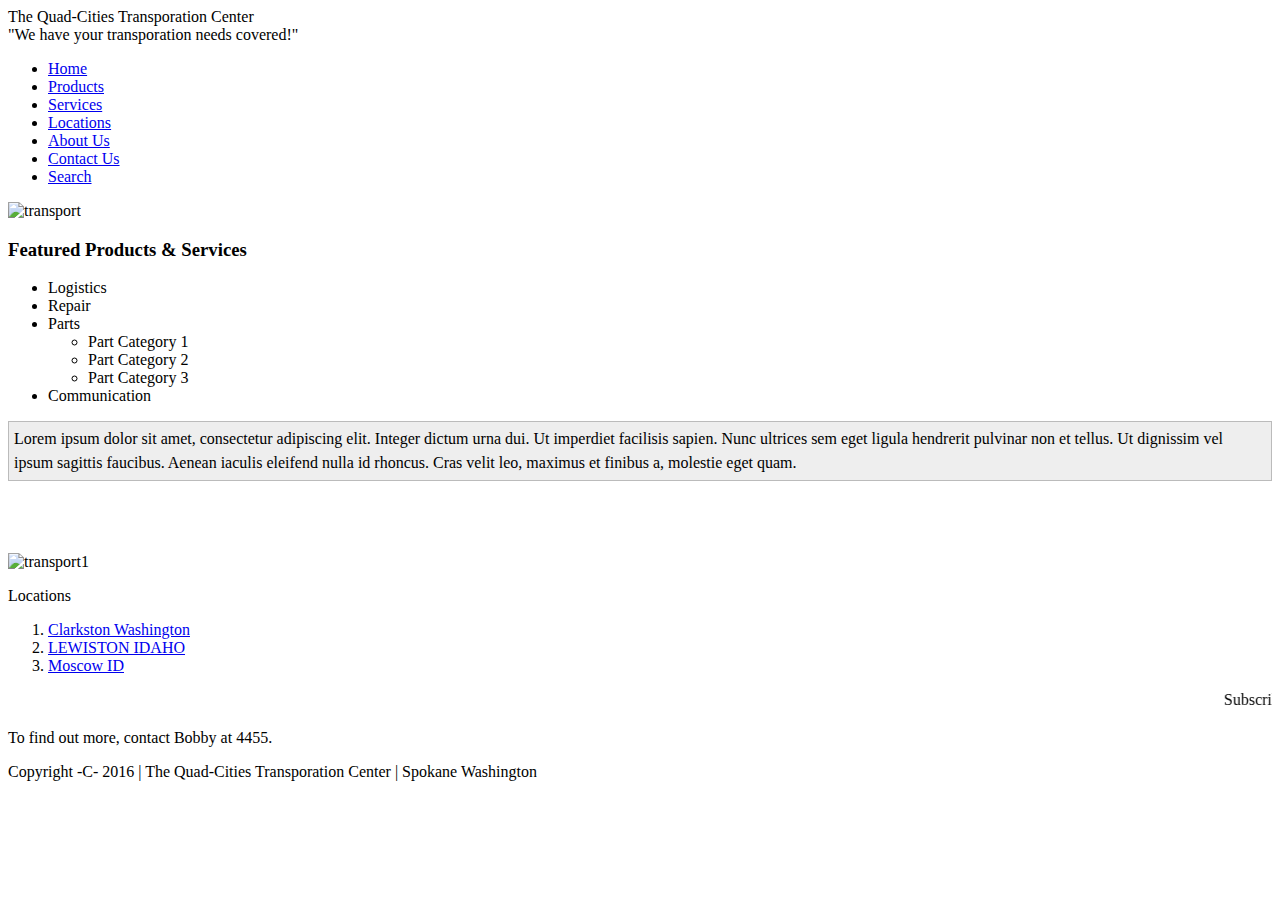
==== assignments/lesson-3/fixedhtml.html @ 2b7f76c9 "update" ====
<!DOCTYPE HTML>
<html lang="en-us">
  <head>
    <meta charset="utf-8">
    <title>HTML Markup Validation Assingment</title>
    <meta name="description" content="The Quad-Cities Transporation Center has been serving the region for over 30 years.">
    <style>
            .style1 {margin: 0 auto; border: 1px solid #bbb; padding: 5px; background-color: #eee; line-height: 1.5em;}
    </style>   
  </head>
  <body>
    <div id="header">
    <div id="siteTitle">The Quad-Cities Transporation Center</div>
    <div id="subTitle">"We have your transporation needs covered!"</div>
    </div>
        
        <div id="nav">
        <ul>
            <li><a href="#" class="current">Home</a></li>
            <li><a href="products/">Products</a></li>
            <li><a href="services/">Services</a></li>
            <li><a href="locations/">Locations</a></li>
            <li><a href="about/">About Us</a></li>
            <li><a href="contact/">Contact Us</a></li>
            <li><a href="search/">Search</a></li>
        </ul>
        </div>
    <div id="main">
        <img src="http://lorempixel.com/300/200/transport" width="300" height="200" alt="transport">
        <h3>Featured Products & Services</h3>       
    <p></p>
    <ul>
    <li>Logistics</li>
    <li>Repair</li>
    <li>Parts</li>
    <ul>
        <li>Part Category 1</li>
        <li>Part Category 2</li>
        <li>Part Category 3</li>
    </ul>
        <li>Communication</li>
    </ul>
    </div> 
    <div class="style1 right">
    Lorem ipsum dolor sit amet, consectetur adipiscing elit. Integer dictum urna dui. Ut imperdiet facilisis sapien. Nunc ultrices sem eget ligula hendrerit pulvinar non et tellus. Ut dignissim vel ipsum sagittis faucibus. Aenean iaculis eleifend nulla id rhoncus. Cras velit leo, maximus et finibus a, molestie eget quam. 
    </div><br><br><br><br>
    <img src="http://lorempixel.com/300/200/transport" alt="transport1"/>
    <p>Locations</p>
    <ol>
        <li><a href="http://www.clarkston.com/business-directory-2/">Clarkston Washington</a></li>
        <li><a href="http://www.lewiston.com/business-directory-2-2/">LEWISTON IDAHO</a></li>
        <li><a href="http://www.moscow.com/business-directory-2/">Moscow ID</a></li>
    </ol>
    <div>
        <marquee>Subscribe to our Newsletter to get daily specials emailed to you directly!!</marquee>
    </div>
    <div id="footer">
    <p>To find out more, contact Bobby at 4455.</p>
    </div>
    <div id="footer1">
    <p class="smaller">Copyright -C- 2016 |  The Quad-Cities Transporation Center   | Spokane Washington </p>
    </div>
</body>
</html>
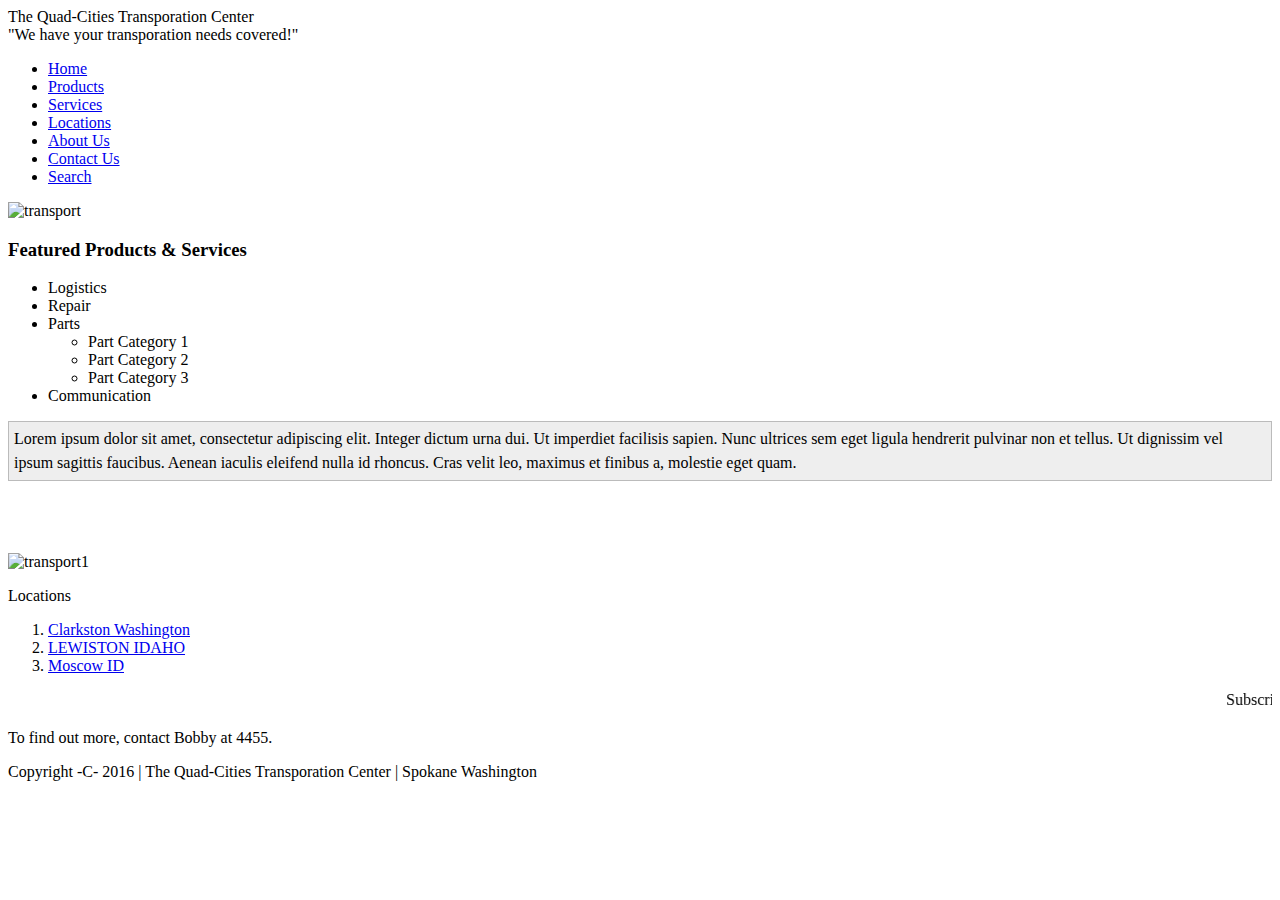
==== commit 9cc43e2b: "update" ====
--- a/assignments/lesson-3/fixedhtml.html
+++ b/assignments/lesson-3/fixedhtml.html
@@ -30,14 +30,14 @@
         <h3>Featured Products & Services</h3>       
     <p></p>
     <ul>
-    <li>Logistics</li>
-    <li>Repair</li>
-    <li>Parts</li>
-    <ul>
-        <li>Part Category 1</li>
-        <li>Part Category 2</li>
-        <li>Part Category 3</li>
-    </ul>
+        <li>Logistics</li>
+        <li>Repair</li>
+        <li>Parts</li>
+            <ul>
+                <li>Part Category 1
+                <li>Part Category 2</li>
+                <li>Part Category 3</li>
+            </ul>
         <li>Communication</li>
     </ul>
     </div> 
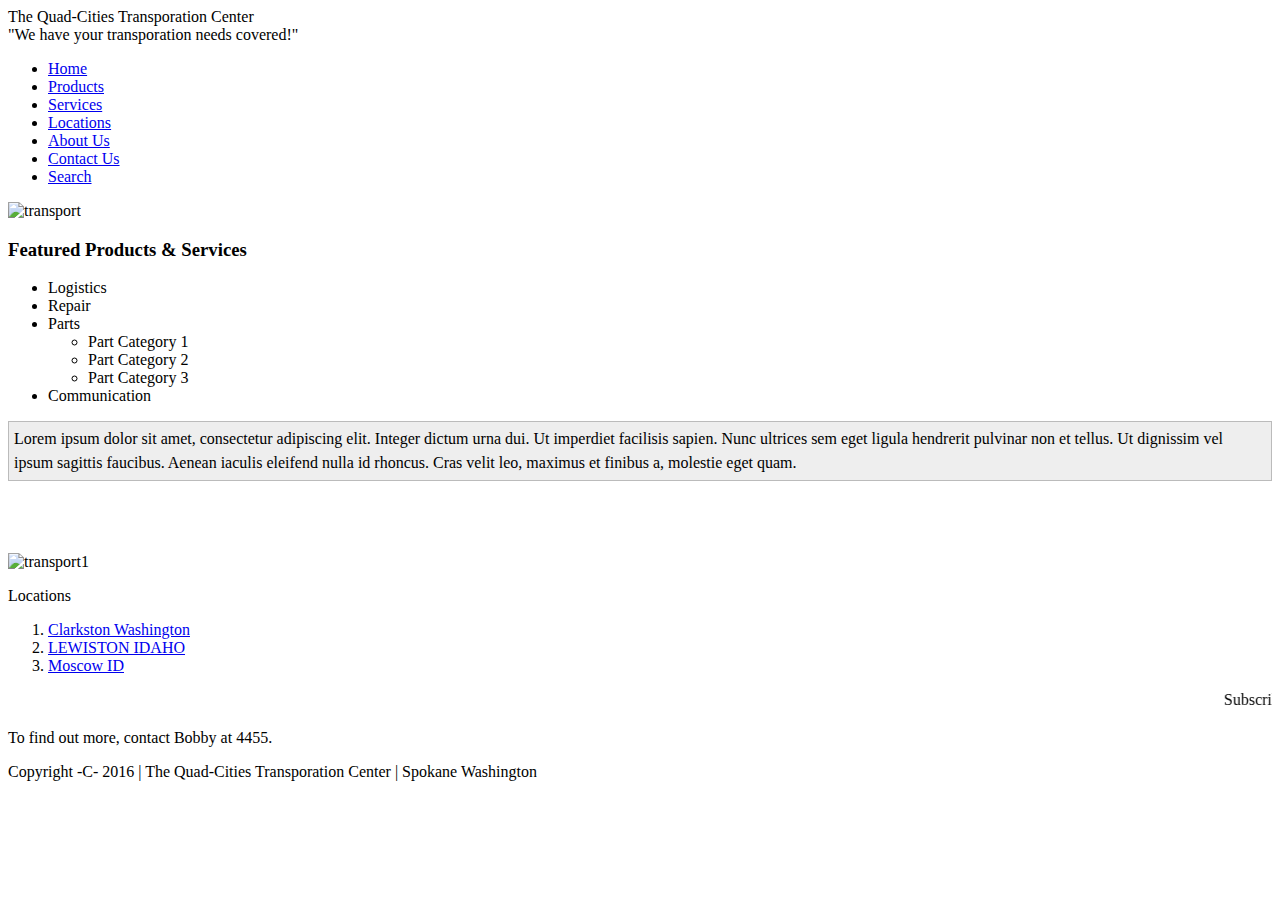
==== commit 6c34433e: "update" ====
--- a/assignments/lesson-3/fixedhtml.html
+++ b/assignments/lesson-3/fixedhtml.html
@@ -32,12 +32,13 @@
     <ul>
         <li>Logistics</li>
         <li>Repair</li>
-        <li>Parts</li>
+        <li>Parts
             <ul>
                 <li>Part Category 1
                 <li>Part Category 2</li>
                 <li>Part Category 3</li>
             </ul>
+        </li>
         <li>Communication</li>
     </ul>
     </div> 
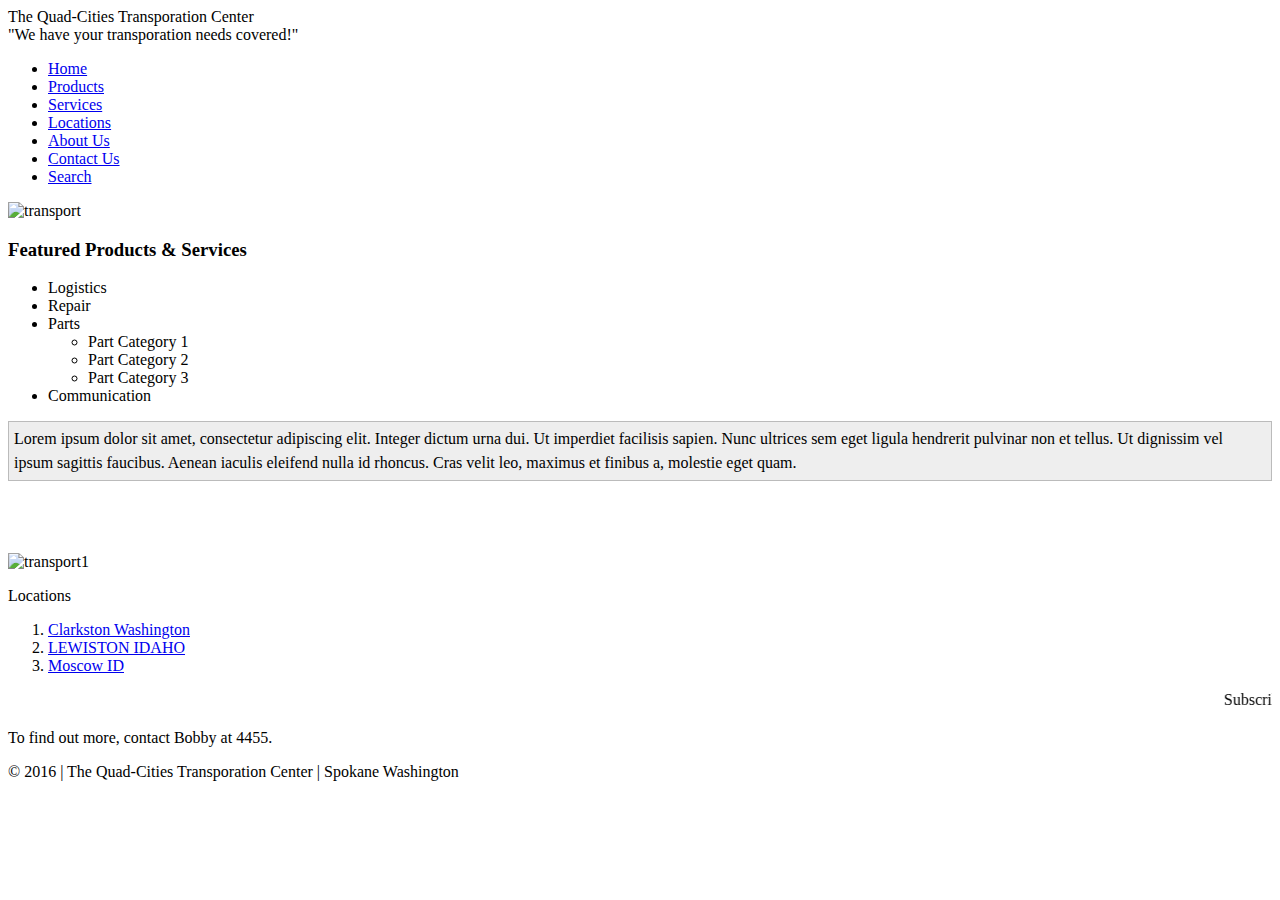
==== commit 341cbb9e: "update" ====
--- a/assignments/lesson-3/fixedhtml.html
+++ b/assignments/lesson-3/fixedhtml.html
@@ -52,14 +52,12 @@
         <li><a href="http://www.lewiston.com/business-directory-2-2/">LEWISTON IDAHO</a></li>
         <li><a href="http://www.moscow.com/business-directory-2/">Moscow ID</a></li>
     </ol>
-    <div>
         <marquee>Subscribe to our Newsletter to get daily specials emailed to you directly!!</marquee>
-    </div>
     <div id="footer">
     <p>To find out more, contact Bobby at 4455.</p>
     </div>
     <div id="footer1">
-    <p class="smaller">Copyright -C- 2016 |  The Quad-Cities Transporation Center   | Spokane Washington </p>
+    <p class="smaller">&#169; 2016 |  The Quad-Cities Transporation Center   | Spokane Washington </p>
     </div>
 </body>
 </html>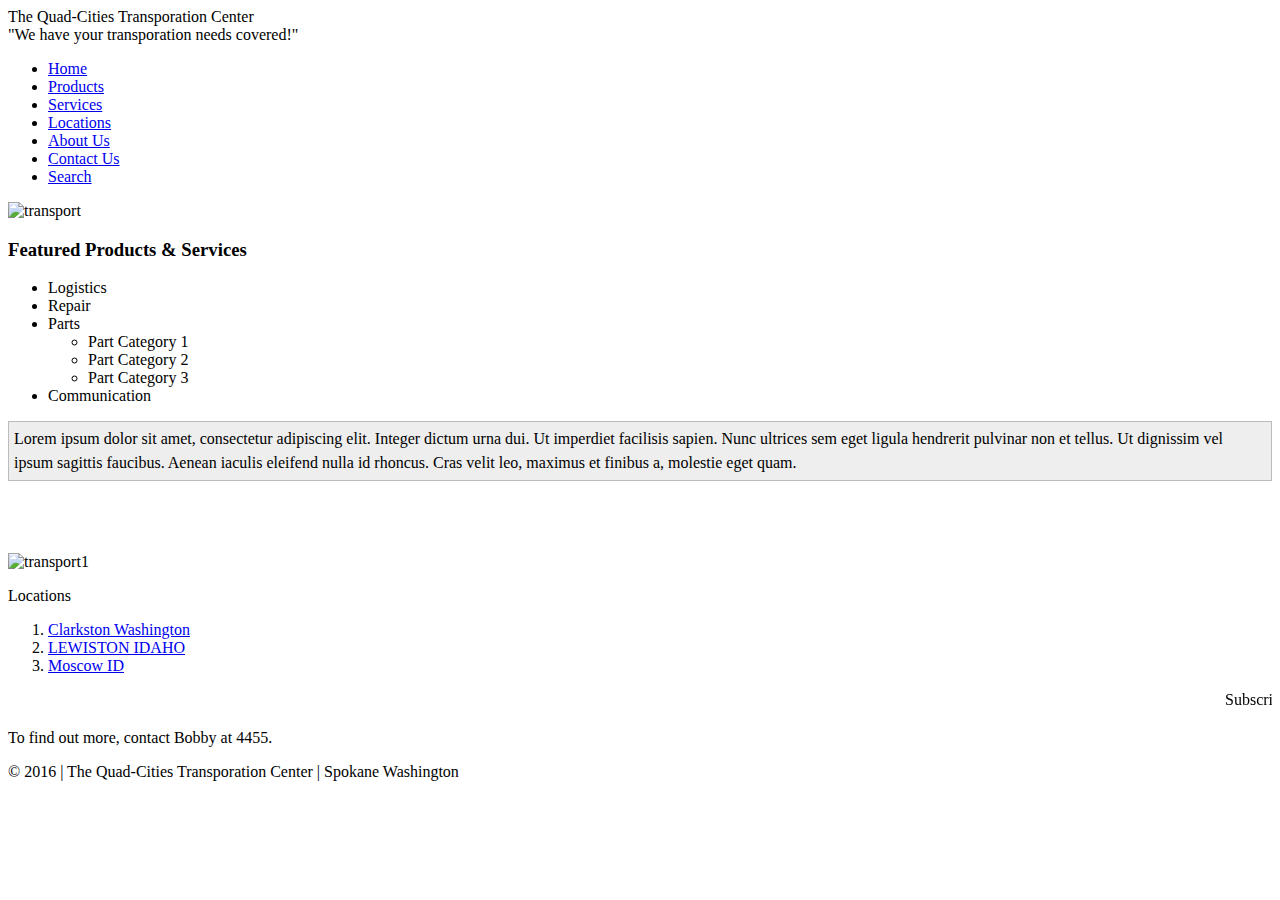
==== commit 2c0341f4: "update" ====
--- a/assignments/lesson-3/fixedhtml.html
+++ b/assignments/lesson-3/fixedhtml.html
@@ -1,20 +1,19 @@
 <!DOCTYPE HTML>
 <html lang="en-us">
-  <head>
+<head>
     <meta charset="utf-8">
     <title>HTML Markup Validation Assingment</title>
     <meta name="description" content="The Quad-Cities Transporation Center has been serving the region for over 30 years.">
     <style>
             .style1 {margin: 0 auto; border: 1px solid #bbb; padding: 5px; background-color: #eee; line-height: 1.5em;}
     </style>   
-  </head>
-  <body>
+</head>
+<body>
     <div id="header">
     <div id="siteTitle">The Quad-Cities Transporation Center</div>
     <div id="subTitle">"We have your transporation needs covered!"</div>
     </div>
-        
-        <div id="nav">
+    <div id="nav">
         <ul>
             <li><a href="#" class="current">Home</a></li>
             <li><a href="products/">Products</a></li>
@@ -24,7 +23,7 @@
             <li><a href="contact/">Contact Us</a></li>
             <li><a href="search/">Search</a></li>
         </ul>
-        </div>
+    </div>
     <div id="main">
         <img src="http://lorempixel.com/300/200/transport" width="300" height="200" alt="transport">
         <h3>Featured Products & Services</h3>       
@@ -34,7 +33,7 @@
         <li>Repair</li>
         <li>Parts
             <ul>
-                <li>Part Category 1
+                <li>Part Category 1</li>
                 <li>Part Category 2</li>
                 <li>Part Category 3</li>
             </ul>
@@ -44,7 +43,11 @@
     </div> 
     <div class="style1 right">
     Lorem ipsum dolor sit amet, consectetur adipiscing elit. Integer dictum urna dui. Ut imperdiet facilisis sapien. Nunc ultrices sem eget ligula hendrerit pulvinar non et tellus. Ut dignissim vel ipsum sagittis faucibus. Aenean iaculis eleifend nulla id rhoncus. Cras velit leo, maximus et finibus a, molestie eget quam. 
-    </div><br><br><br><br>
+    </div>
+    <br>
+    <br>
+    <br>
+    <br>
     <img src="http://lorempixel.com/300/200/transport" alt="transport1"/>
     <p>Locations</p>
     <ol>
@@ -54,10 +57,10 @@
     </ol>
         <marquee>Subscribe to our Newsletter to get daily specials emailed to you directly!!</marquee>
     <div id="footer">
-    <p>To find out more, contact Bobby at 4455.</p>
+        <p>To find out more, contact Bobby at 4455.</p>
     </div>
     <div id="footer1">
-    <p class="smaller">&#169; 2016 |  The Quad-Cities Transporation Center   | Spokane Washington </p>
+        <p class="smaller">&#169; 2016 |  The Quad-Cities Transporation Center   | Spokane Washington </p>
     </div>
 </body>
 </html>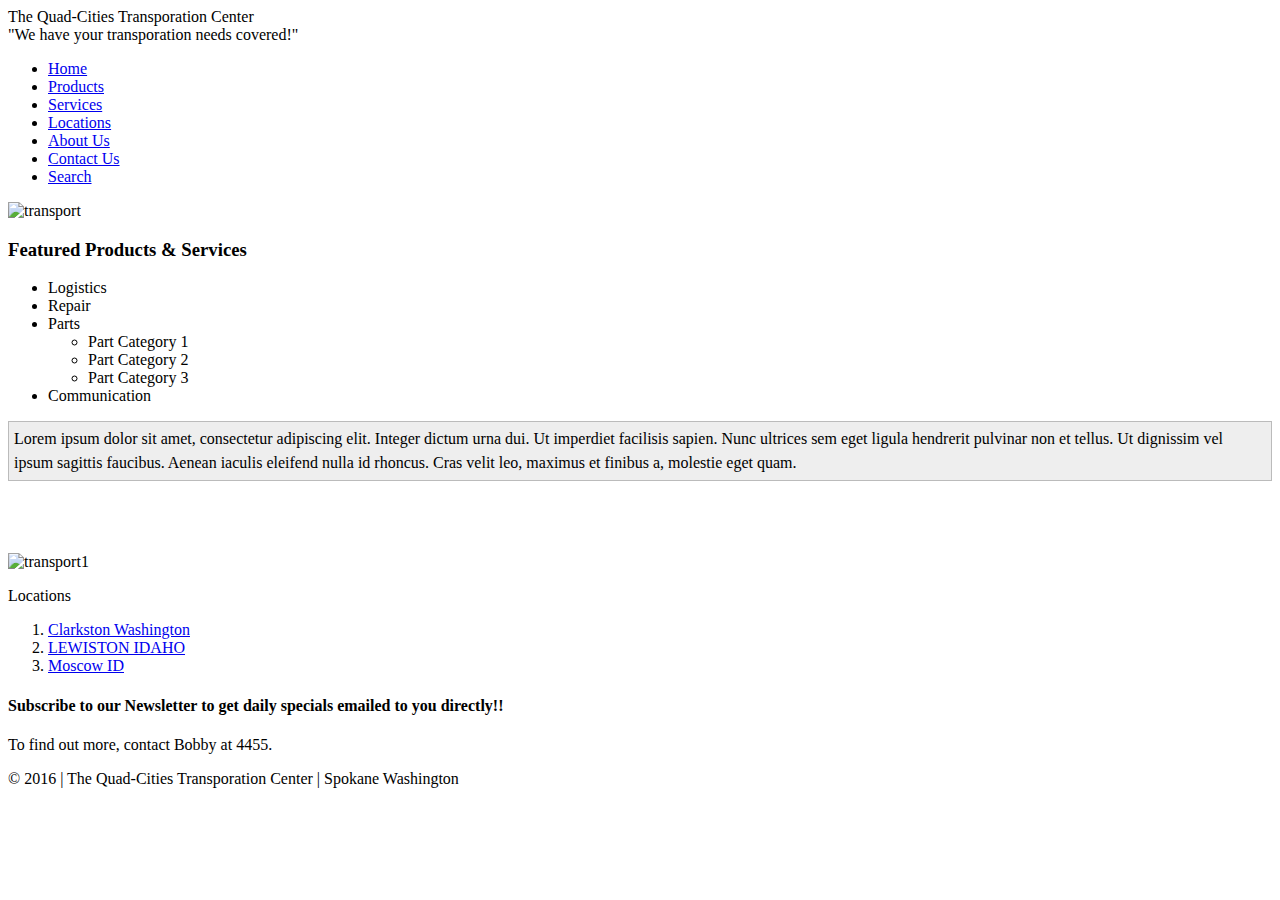
==== commit 0c67bc56: "update" ====
--- a/assignments/lesson-3/fixedhtml.html
+++ b/assignments/lesson-3/fixedhtml.html
@@ -55,7 +55,7 @@
         <li><a href="http://www.lewiston.com/business-directory-2-2/">LEWISTON IDAHO</a></li>
         <li><a href="http://www.moscow.com/business-directory-2/">Moscow ID</a></li>
     </ol>
-        <marquee>Subscribe to our Newsletter to get daily specials emailed to you directly!!</marquee>
+        <h4>Subscribe to our Newsletter to get daily specials emailed to you directly!!</h4>
     <div id="footer">
         <p>To find out more, contact Bobby at 4455.</p>
     </div>
